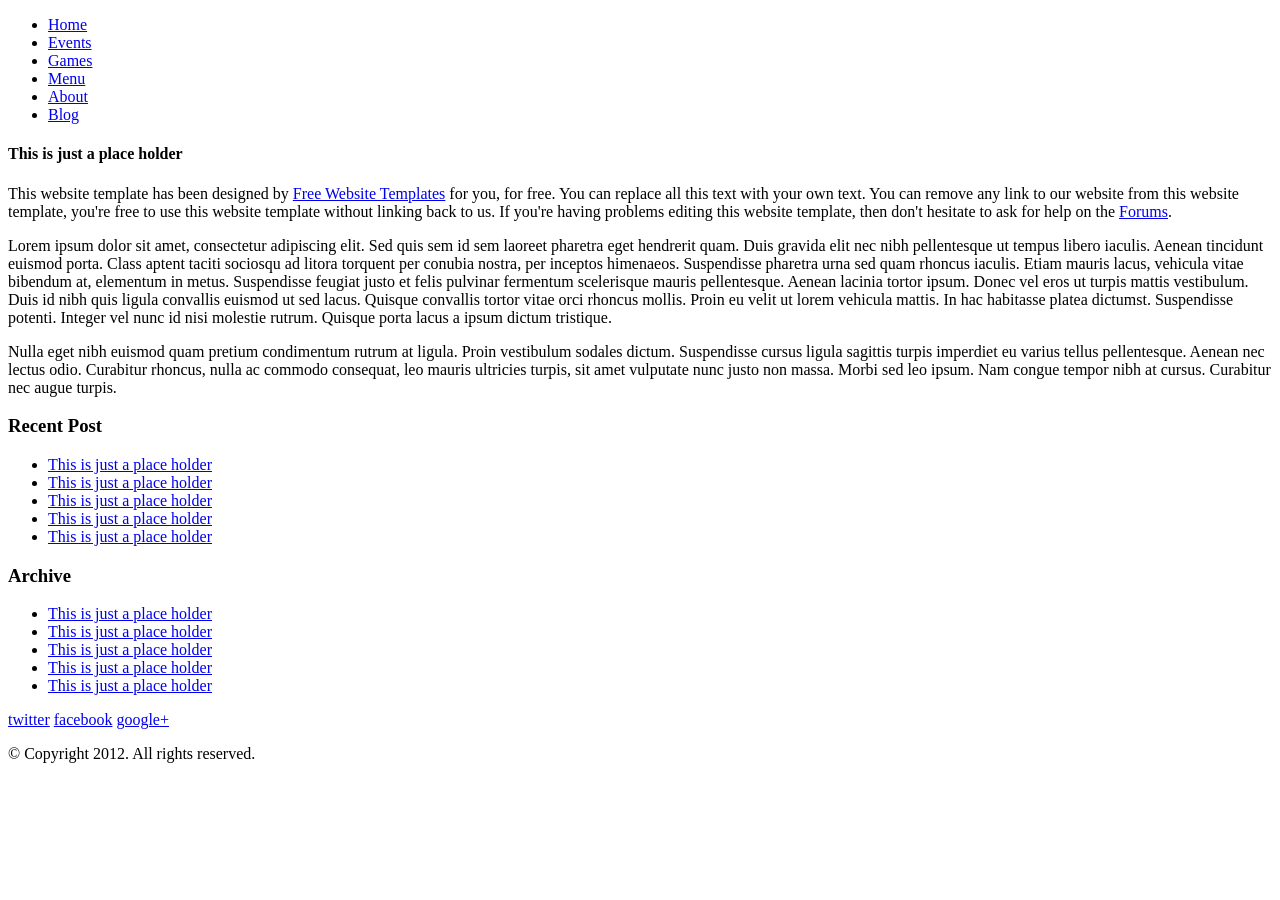
==== index.html @ 2c49bdb9 "branch stuff" ====
<!DOCTYPE html>
<!-- Website template by freewebsitetemplates.com -->
<html>
<head>
	<meta charset="UTF-8">
	<title>Blog - Bar Website Template</title>
	<link rel="stylesheet" href="css/style.css" type="text/css">
</head>
<body>
	<div class="header">
		<div>
			<ul>
				<li>
					<a href="index.html">Home</a>
				</li>
				<li>
					<a href="events.html">Events</a>
				</li>
				<li>
					<a href="games.html">Games</a>
				</li>
				<li>
					<a href="menu.html">Menu</a>
				</li>
				<li>
					<a href="about.html">About</a>
				</li>
				<li class="selected">
					<a href="blog.html">Blog</a>
				</li>
			</ul>
		</div>
	</div>
	<div class="body">
		<div>
			<div class="blog">
				<div>
					<h4>This is just a place holder</h4>
					<p>
						This website template has been designed by <a href="http://www.freewebsitetemplates.com/">Free Website Templates</a> for you, for free. You can replace all this text with your own text. You can remove any link to our website from this website template, you're free to use this website template without linking back to us. If you're having problems editing this website template, then don't hesitate to ask for help on the <a href="http://www.freewebsitetemplates.com/forums/">Forums</a>.
					</p>
					<p>
						Lorem ipsum dolor sit amet, consectetur adipiscing elit. Sed quis sem id sem laoreet pharetra eget hendrerit quam. Duis gravida elit nec nibh pellentesque ut tempus libero iaculis. Aenean tincidunt euismod porta. Class aptent taciti sociosqu ad litora torquent per conubia nostra, per inceptos himenaeos. Suspendisse pharetra urna sed quam rhoncus iaculis. Etiam mauris lacus, vehicula vitae bibendum at, elementum in metus. Suspendisse feugiat justo et felis pulvinar fermentum scelerisque mauris pellentesque. Aenean lacinia tortor ipsum. Donec vel eros ut turpis mattis vestibulum. Duis id nibh quis ligula convallis euismod ut sed lacus. Quisque convallis tortor vitae orci rhoncus mollis. Proin eu velit ut lorem vehicula mattis. In hac habitasse platea dictumst. Suspendisse potenti. Integer vel nunc id nisi molestie rutrum. Quisque porta lacus a ipsum dictum tristique.
					</p>
					<p>
						Nulla eget nibh euismod quam pretium condimentum rutrum at ligula. Proin vestibulum sodales dictum. Suspendisse cursus ligula sagittis turpis imperdiet eu varius tellus pellentesque. Aenean nec lectus odio. Curabitur rhoncus, nulla ac commodo consequat, leo mauris ultricies turpis, sit amet vulputate nunc justo non massa. Morbi sed leo ipsum. Nam congue tempor nibh at cursus. Curabitur nec augue turpis.
					</p>
				</div>
				<div>
					<div>
						<h3>Recent Post</h3>
						<ul>
							<li>
								<a href="#">This is just a place holder</a>
							</li>
							<li>
								<a href="#">This is just a place holder</a>
							</li>
							<li>
								<a href="#">This is just a place holder</a>
							</li>
							<li>
								<a href="#">This is just a place holder</a>
							</li>
							<li>
								<a href="#">This is just a place holder</a>
							</li>
						</ul>
					</div>
					<div>
						<h3>Archive</h3>
						<ul>
							<li>
								<a href="#">This is just a place holder</a>
							</li>
							<li>
								<a href="#">This is just a place holder</a>
							</li>
							<li>
								<a href="#">This is just a place holder</a>
							</li>
							<li>
								<a href="#">This is just a place holder</a>
							</li>
							<li>
								<a href="#">This is just a place holder</a>
							</li>
						</ul>
					</div>
				</div>
			</div>
		</div>
	</div>
	<div class="footer">
		<div class="connect">
			<a href="http://freewebsitetemplates.com/go/twitter/" id="twitter">twitter</a> <a href="http://freewebsitetemplates.com/go/facebook/" id="facebook">facebook</a> <a href="http://freewebsitetemplates.com/go/googleplus/" id="googleplus">google+</a>
		</div>
		<p>
			&#169; Copyright 2012. All rights reserved.
		</p>
	</div>
</body>
</html>
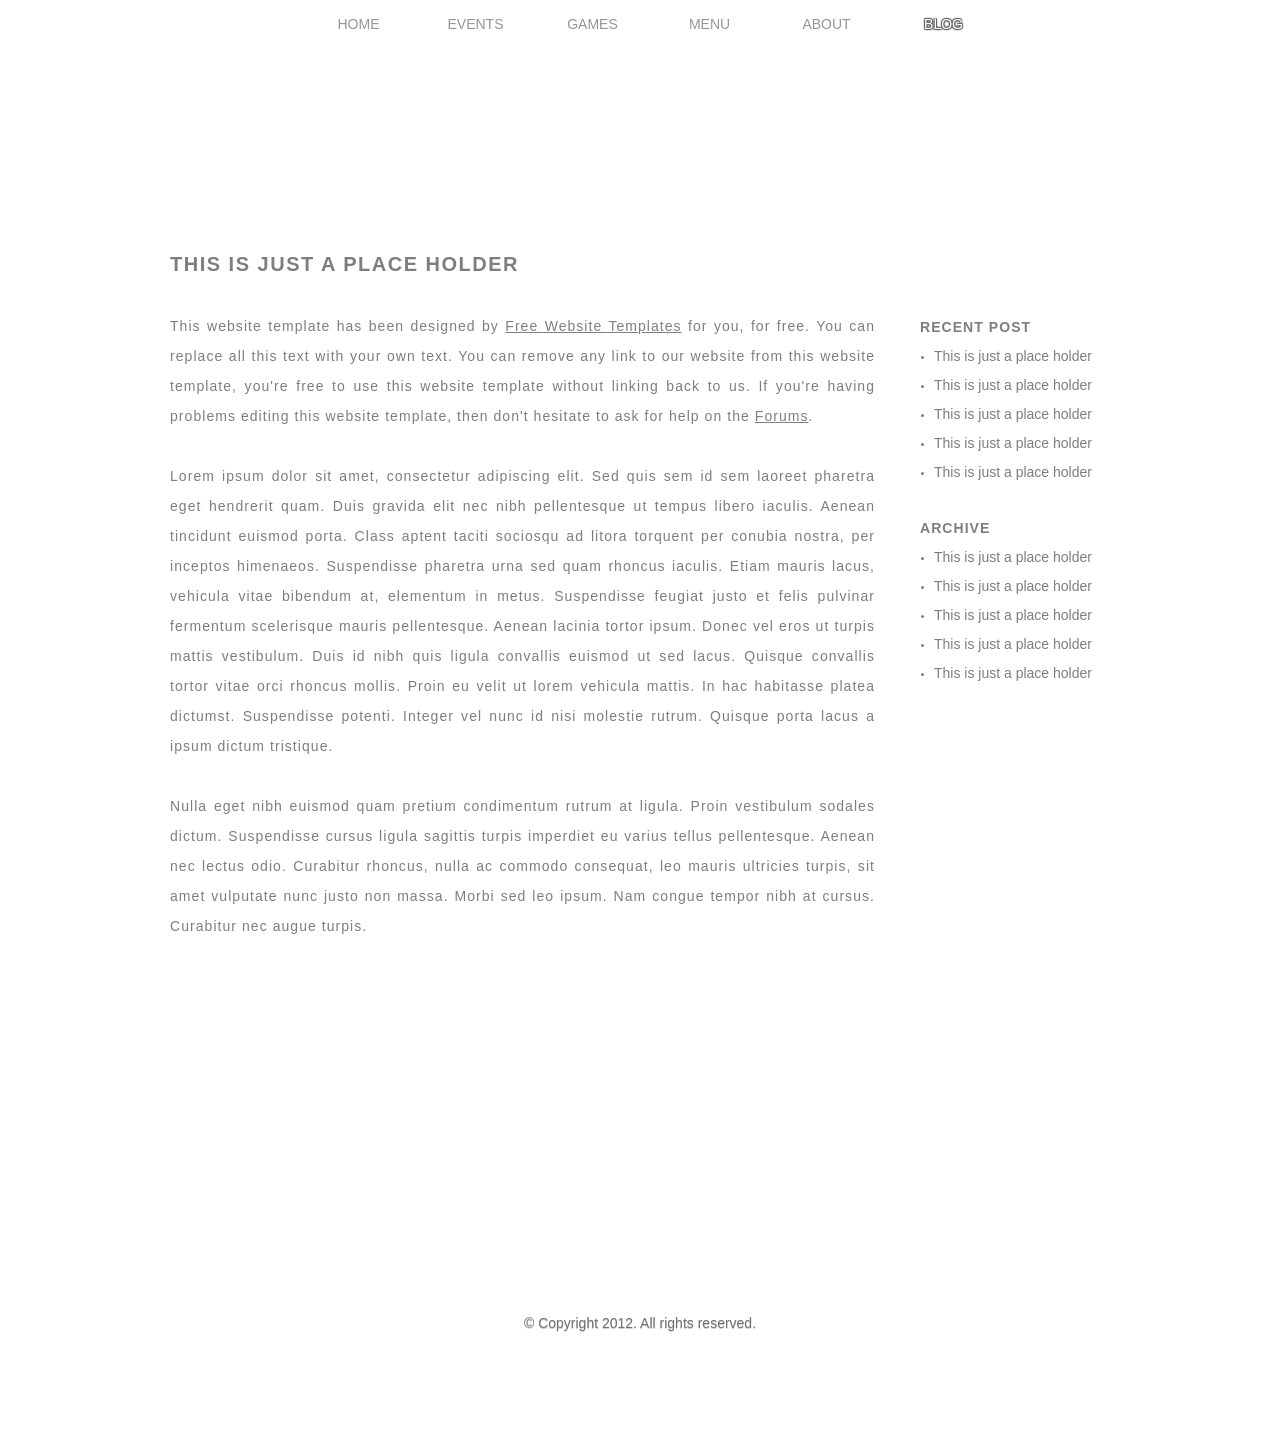
==== commit a7273a72: "Changes" ====
--- a/index.html
+++ b/index.html
@@ -4,7 +4,7 @@
 <head>
 	<meta charset="UTF-8">
 	<title>Blog - Bar Website Template</title>
-	<link rel="stylesheet" href="css/style.css" type="text/css">
+	<link rel="stylesheet" href="style.css" type="text/css">
 </head>
 <body>
 	<div class="header">
--- a/style.css
+++ b/style.css
@@ -0,0 +1,514 @@
+/* Website template by freewebsitetemplates.com */
+/*------------------------- Layout styles ------------------------*/
+body {
+	background:url(../images/bg-body.jpg);
+	margin:0;
+	font-family: "Helvetica Neue", Helvetica, Arial, sans-serif;
+}
+p a {
+	outline:none;
+}
+p a:hover {
+	color:#cecccc;
+}
+/*------------------------- Header ------------------------*/
+.header {
+	background:url(../images/bg-header1.png) repeat-x 0 0;
+	overflow:hidden;
+	min-height: 199px;
+}
+.header div {
+	background:url(../images/bg-header2.png) no-repeat center 0;
+	margin:0 auto;
+	width:960px;
+	min-height:199px;
+}
+.header div ul {
+	list-style:none;
+	margin:0 0 0 150px;
+	overflow:hidden;
+	padding:2px 0 0;
+	width:685px;
+}
+.header div ul li:first-child {
+	margin:0;
+}
+.header div ul li {
+	float:left;
+	height:59px;
+	margin:0 0 0 20px;
+	text-align:center;
+	width:97px;
+}
+.header div ul li.selected {
+	background:url(../images/bg-selected-menu.png) no-repeat;
+}
+.header div ul li.selected a, .header div ul li a:hover {
+	color:#fff;
+	text-shadow:-1px -1px 1px #5B5B5B, 1px 1px 1px #5B5B5B, 1px -1px 1px #5B5B5B, -1px 1px 1px #5B5B5B;
+}
+.header div ul li a {
+	color:#959595;
+	display:block;
+	font-size:14px;
+	line-height:45px;
+	outline:medium none;
+	text-decoration:none;
+	text-transform:uppercase;
+}
+.header div a#logo {
+	display:block;
+	margin:25px auto 0;
+	width:760px;
+}
+.header div a.logo {
+	display:block;
+	margin:	25px auto 46px;
+	width:760px;
+}
+.header div > img {
+	display:block;
+	height:565px;
+	position:absolute;
+	top:188px;
+}
+.header div a#logo img, .header div a.logo img {
+	border:0;
+	display:block;
+	height:auto;
+	position:static;
+}
+/*------------------------- Body ------------------------*/
+.body {
+	background:url(../images/bg-content.png);
+}
+.body.home {
+	margin:268px 0 0;
+}
+.body div {
+	background:url(../images/border-content.png) repeat-x 0 0;
+}
+.body div div {
+	background:none;
+	margin:0 auto;
+	width:960px;
+}
+.body div div.section {
+	background:none;
+	overflow:hidden;
+	padding:287px 0 138px;
+}
+.body div div.section div:first-child {
+	margin:0;
+	padding-left:10px;
+	text-align:center;
+	width:auto;
+}
+.body div div.section div:first-child h3 {
+	width:210px;
+}
+.body div div.section div:first-child ul {
+	list-style:none;
+	margin:0;
+	overflow:hidden;
+	padding:0;
+	width:210px;
+}
+.body div div.section div:first-child ul li {
+	background:url(../images/separator.png) repeat-x left top;
+	margin:0;
+	padding:12px 0 16px;
+	width:210px;
+}
+.body div div.section div:first-child ul li p {
+	color:#7e7e7e;
+	font-size:14px;
+	line-height:24px;
+	margin:0;
+	letter-spacing:0.05em;
+}
+.body div div.section div:first-child ul li span {
+	color:#7e7e7e;
+	display:block;
+	font-size:12px;
+	padding-top:5px;
+}
+.body div div.section div h3 {
+	font-size:30px;
+	font-weight:400;
+	margin:0 0 18px;
+	text-align:center;
+	text-transform:uppercase;
+}
+.body div div.section div {
+	float:left;
+	margin-left:30px;
+	width:490px;
+}
+.body div div.section div h3 a {
+	color:#fff;
+	text-decoration:none;
+	text-shadow:-2px -2px 2px #5B5B5B, 2px 2px 2px #5B5B5B, 2px -2px 2px #5B5B5B, -2px 2px 2px #5B5B5B;
+	letter-spacing:0.075em;
+}
+.body div div.section div ul {
+	list-style:none;
+	margin:0;
+	overflow:hidden;
+	padding:5px 0 0;
+}
+.body div div.section div ul li {
+	float:left;
+	margin-left:20px;
+	width:150px;
+}
+.body div div.section div ul li a img {
+	border:0;
+	display:block;
+}
+.body div div.section div ul li h4 {
+	font-weight:400;
+	line-height:24px;
+	margin:10px 0 0;
+	text-align:center;
+	text-transform:uppercase;
+}
+.body div div.section div ul li h4 span {
+	color:#7e7e7e;
+	text-decoration:none;
+	font-size:14px;
+}
+.body div div.section div.last {
+	margin-left:10px;
+	width:210px;
+}
+.body div div.section div.last h3 {
+	margin-left:30px;
+}
+.body div div.section div.last ul li {
+	background:url(../images/separator.png) repeat-x left top;
+	line-height:24px;
+	margin:0 0 0 20px;
+	padding:10px 0 13px;
+	text-align:center;
+	width:200px;
+}
+.body div div.section div.last ul li a {
+	color:#7e7e7e;
+	font-size:14px;
+	text-decoration:none;
+	text-transform:uppercase;
+	line-height:24px;
+	letter-spacing:0.075em;
+}
+.body div div.events {
+	min-height:1001px;
+}
+.body div div.events ul {
+	list-style:none outside none;
+	margin:0 0 36px;
+	overflow:hidden;
+	padding:52px 10px 0;
+	width:940px;
+}
+.body div div.events ul li {
+	float:left;
+	margin:0 0 0 35px;
+	width:290px;
+}
+.body div div.events ul li h3 {
+	text-align:center;
+	color:#7e7e7e;
+	font-size:20px;
+	text-transform:uppercase;
+	font-weight:normal;
+	font-size:20px;
+	line-height:30px;
+	margin:0 0 18px;
+	letter-spacing:0.05em;
+	font-family: Arial, "Helvetica Neue", Helvetica, sans-serif;
+}
+.body div div.events ul li p {
+	color:#7e7e7e;
+	font-size:14px;
+	line-height:24px;
+	margin:22px 0 0;
+	text-align:justify;
+	padding: 0;
+}
+.body div div.events p {
+	color:#7e7e7e;
+	font-size:14px;
+	line-height:24px;
+	margin:0;
+	padding: 0 10px;
+}
+.body div div.games {
+	min-height:1001px;
+	padding:0 10px;
+	width:940px;
+}
+.body div div.games p:first-child {
+	margin:0;
+	padding:49px 0 0;
+}
+.body div div.games h4 {
+	color:#7e7e7e;
+	font-size:20px;
+	margin:8px 0 0;
+	line-height:30px;
+	letter-spacing:0.05em;
+	text-transform:uppercase;
+}
+.body div div.games p {
+	color:#7e7e7e;
+	font-size:14px;
+	line-height:30px;
+	margin:2px 0 0;
+	text-align:justify;
+	letter-spacing:0.05em
+}
+.body div div.menu ul {
+	list-style:none;
+	margin:0 auto 24px;
+	overflow:hidden;
+	padding:0 35px;
+	width:890px;
+}
+.body div div.menu {
+	min-height:1001px;
+}
+.body div div.menu ul li {
+	float:left;
+	margin:0 0 0 70px;
+	text-align:center;
+	width:250px;
+}
+.body div div.menu ul li h3 {
+	color:#7e7e7e;
+	font-size:20px;
+	margin:51px 0 25px;
+	text-transform:uppercase;
+	line-height:30px;
+	letter-spacing:0.05em;
+}
+.body div div.menu ul ul {
+	padding:0;
+	width:250px;
+}
+.body div div.menu ul ul li:first-child {
+	background:none;
+	padding:0 0 14px;
+}
+.body div div.menu ul ul li {
+	background:url(../images/border.png) repeat-x left top;
+	margin:0;
+	padding:0 0 9px;
+	width:300px;
+}
+.body div div.menu ul ul li p {
+	color:#7E7E7E;
+	float:left;
+	font-size:14px;
+	line-height:24px;
+	margin:10px 0 0;
+	padding:0;
+	letter-spacing:0.05em;
+	width:auto;
+	float:left;
+}
+.body div div.menu ul ul li span {
+	color:#7e7e7e;
+	display:block;
+	font-size:14px;
+	line-height:24px;
+	margin:10px 0 0 30px;
+	float:left;
+}
+.body div div.menu ul ul li:first-child span {
+	margin:0 0 0 30px!important;
+}
+.body div div.menu p {
+	color:#7e7e7e;
+	font-size:14px;
+	line-height:24px;
+	margin:0;
+	padding:0 35px 138px;
+	width:890px;
+	letter-spacing:0.05em;
+}
+.body div div.about {
+	min-height:951px;
+	padding: 50px 10px 0;
+	width:940px;
+}
+.body div div.about h4 {
+	color:#7e7e7e;
+	font-size:20px;
+	margin:0;
+	line-height:30px;
+	letter-spacing:0.075em;
+	text-transform:uppercase;
+}
+.body div div.about h5 {
+	color:#7e7e7e;
+	font-size:14px;
+	line-height:30px;
+	letter-spacing:0.075em;
+	text-transform:uppercase;
+	margin:0;
+}
+.body div div.about p {
+	color:#7e7e7e;
+	font-size:14px;
+	line-height:30px;
+	margin:2px 0 58px;
+	letter-spacing:0.075em;
+	text-align: justify;
+}
+.body div div.blog {
+	overflow:hidden;
+	min-height:951px;
+	padding:50px 10px 0;
+	width:940px;
+}
+.body div div.blog div:first-child {
+	margin:0;
+	width:705px;
+	float:left;
+}
+.body div div.blog div:first-child h4 {
+	color:#7e7e7e;
+	font-size:20px;
+	margin:0 0 32px;
+	text-transform:uppercase;
+	line-height:30px;
+	letter-spacing:0.075em;
+	font-weight:bold;
+}
+.body div div.blog div:first-child p {
+	color:#7e7e7e;
+	font-size:14px;
+	line-height:30px;
+	margin:0 0 30px;
+	padding:0;
+	letter-spacing:0.075em;
+	text-align:justify;
+}
+.body div div.blog div {
+	float:right;
+	width:190px;
+}
+.body div div.blog div div:first-child {
+	margin:63px 0 33px;
+	width:230px;
+}
+.body div div.blog div div {
+	float:none;
+	margin:0;
+	width:230px;
+}
+.body div div.blog div div h3 {
+	color:#7e7e7e;
+	font-size:14px;
+	margin:0;
+	line-height:30px;
+	letter-spacing:0.075em;
+	text-transform:uppercase;
+}
+.body div div.blog div div ul {
+	color:#7e7e7e;
+	list-style:disc;
+	margin:0;
+	padding:6px 0 0;
+}
+.body div div.blog div div ul li:first-child {
+	margin-top:0;
+}
+.body div div.blog div div ul li {
+	margin:13px 0 0 14px;
+	font-size:10px;
+}
+.body div div.blog div div ul li a {
+	color:#7e7e7e;
+	font-size:14px;
+	text-decoration:none;
+}
+.body div div.blog div div ul li a:hover {
+	text-decoration:underline;
+}
+.body div div.section div:first-child ul li:first-child {
+	background:none;
+	padding-top:0;
+}
+.body div div.section div.last ul li:first-child {
+	margin:0 0 0 20px;
+	background:none;
+	padding-top:0;
+}
+.body div div.section div:first-child ul li p a, .body div div.events ul li p a, .body div div.events p a, .body div div.games p a, .body div div.menu p a, .body div div.about p a, .body div div.blog div:first-child p a {
+	color:#7e7e7e;
+}
+.body div div.section div ul li:first-child, .body div div.events ul li:first-child, .body div div.menu ul li:first-child, .body div div.menu ul ul li:first-child p, .body div div.menu ul ul li:first-child span {
+	margin:0;
+}
+.body div div.section div ul li a img:hover, .body div div.events ul li a img:hover {
+	filter:alpha(opacity=80);/* Needed for IE7 */
+	opacity:0.8;
+}
+.body div div.section div ul li h4 a:hover, .body div div.section div.last ul li a:hover, .body div div.events ul li h3 a:hover {
+	color:#fff;
+	text-shadow:-1px -1px 1px #5B5B5B, 1px 1px 1px #5B5B5B, 1px -1px 1px #5B5B5B, -1px 1px 1px #5B5B5B;
+}
+.body div div.events ul li a img, .body div div.menu ul ul li:first-child {
+	border:0;
+}
+.body div div.events ul li p a:hover, .body div div.events p a:hover, .body div div.games p a:hover, .body div div.menu p a:hover, .body div div.about p a:hover, .body div div.blog div:first-child p a:hover, .body div div.blog div div ul li a:hover {
+	color:#cecccc;
+}
+/*------------------------- Footer ------------------------*/
+.footer {
+	background:url(../images/bg-footer.png) repeat-x left top;
+	padding:38px 0 0;
+}
+.footer div.connect {
+	margin:0 auto 29px;
+	overflow:hidden;
+	width:167px;
+}
+.footer div.connect a {
+	display:block;
+	float:left;
+	height:48px;
+	text-indent:-99999px;
+	width:47px;
+}
+.footer div.connect a#twitter {
+	background:url(../images/icons.png) no-repeat 0 -200px;
+}
+.footer div.connect a#twitter:hover {
+	background:url(../images/icons.png) no-repeat 0 -250px;
+}
+.footer div.connect a#facebook {
+	background:url(../images/icons.png) no-repeat 0 0;
+	margin:0 0 0 13px;
+}
+.footer div.connect a#facebook:hover {
+	background:url(../images/icons.png) no-repeat 0 -50px;
+}
+.footer div.connect a#googleplus {
+	background:url(../images/icons.png) no-repeat 0 -100px;
+	margin:0 0 0 13px;
+}
+.footer div.connect a#googleplus:hover {
+	background:url(../images/icons.png) no-repeat 0 -150px;
+}
+.footer p {
+	clear:both;
+	color:#717171;
+	font-size:14px;
+	margin:0;
+	padding:0 0 110px;
+	text-align:center;
+	text-shadow:0 1px 0 #cfcfcf;
+}
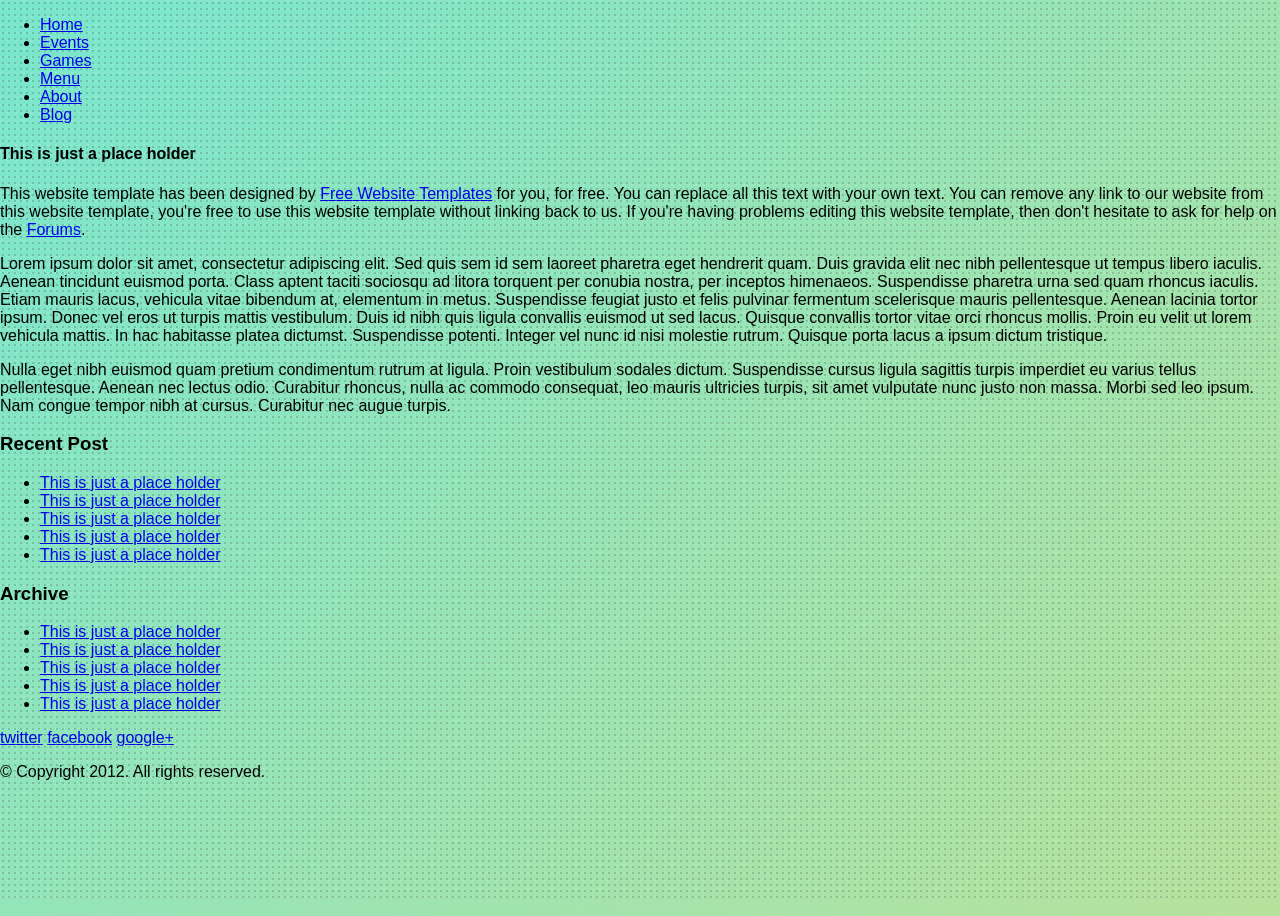
==== commit 71a14ad7: "index" ====
--- a/index.html
+++ b/index.html
@@ -4,29 +4,29 @@
 <head>
 	<meta charset="UTF-8">
 	<title>Blog - Bar Website Template</title>
-	<link rel="stylesheet" href="style.css" type="text/css">
+	<link rel="stylesheet" href="../style.css" type="text/css">
 </head>
 <body>
 	<div class="header">
 		<div>
 			<ul>
 				<li>
-					<a href="index.html">Home</a>
+					<a href="./">Home</a>
 				</li>
 				<li>
-					<a href="events.html">Events</a>
+					<a href="../events.html">Events</a>
 				</li>
 				<li>
-					<a href="games.html">Games</a>
+					<a href="../games.html">Games</a>
 				</li>
 				<li>
-					<a href="menu.html">Menu</a>
+					<a href="../menu.html">Menu</a>
 				</li>
 				<li>
-					<a href="about.html">About</a>
+					<a href="../about.html">About</a>
 				</li>
 				<li class="selected">
-					<a href="blog.html">Blog</a>
+					<a href="../blog.html">Blog</a>
 				</li>
 			</ul>
 		</div>
--- a/style.css
+++ b/style.css
@@ -1,514 +1,63 @@
-/* Website template by freewebsitetemplates.com */
-/*------------------------- Layout styles ------------------------*/
+
 body {
-	background:url(../images/bg-body.jpg);
-	margin:0;
-	font-family: "Helvetica Neue", Helvetica, Arial, sans-serif;
+  margin: 0;
+  min-height: 100vh;
+  position: relative;
+  font-family: "Helvetica Neue", Helvetica, Arial, sans-serif;
+  /* 1. Vibrant, risograph-style ink colors */
+  background: linear-gradient(-45deg, #D5E094, #c4518a, #88C3E7, #B7E29C, #79e6ce);
+  background-size: 400% 400%;
+  animation: gradientShift 15s ease infinite;
 }
+
+/* 2. Grainy texture overlay */
+body::before {
+  content: "";
+  display: block;
+  position: fixed;
+  inset: 0;
+  pointer-events: none;
+  z-index: 9999;
+
+  background-image:
+    radial-gradient(circle, rgba(0, 0, 0, 0.45) 1px, transparent 1.4px),
+    radial-gradient(circle, rgba(255, 255, 255, 0.45) 1px, transparent 1.4px);
+  background-position: 0 0, 4px 5px;
+  background-size: 6px 6px, 8px 8px;
+  animation: grainDrift 3s ease-in-out infinite;
+  opacity: 0.35;
+}
+
+@keyframes grainDrift {
+  50% {
+    background-position: 3px 3px, 1px 2px;
+  }
+}
+
+@keyframes gradientShift {
+  0% {
+    background-position: 0% 50%;
+  }
+  50% {
+    background-position: 100% 50%;
+  }
+  100% {
+    background-position: 0% 50%;
+  }
+}
+
+@media (prefers-reduced-motion: reduce) {
+  body {
+    animation: none;
+  }
+
+  body::before {
+    animation: none;
+  }
+}
+
 p a {
 	outline:none;
 }
 p a:hover {
 	color:#cecccc;
-}
-/*------------------------- Header ------------------------*/
-.header {
-	background:url(../images/bg-header1.png) repeat-x 0 0;
-	overflow:hidden;
-	min-height: 199px;
-}
-.header div {
-	background:url(../images/bg-header2.png) no-repeat center 0;
-	margin:0 auto;
-	width:960px;
-	min-height:199px;
-}
-.header div ul {
-	list-style:none;
-	margin:0 0 0 150px;
-	overflow:hidden;
-	padding:2px 0 0;
-	width:685px;
-}
-.header div ul li:first-child {
-	margin:0;
-}
-.header div ul li {
-	float:left;
-	height:59px;
-	margin:0 0 0 20px;
-	text-align:center;
-	width:97px;
-}
-.header div ul li.selected {
-	background:url(../images/bg-selected-menu.png) no-repeat;
-}
-.header div ul li.selected a, .header div ul li a:hover {
-	color:#fff;
-	text-shadow:-1px -1px 1px #5B5B5B, 1px 1px 1px #5B5B5B, 1px -1px 1px #5B5B5B, -1px 1px 1px #5B5B5B;
-}
-.header div ul li a {
-	color:#959595;
-	display:block;
-	font-size:14px;
-	line-height:45px;
-	outline:medium none;
-	text-decoration:none;
-	text-transform:uppercase;
-}
-.header div a#logo {
-	display:block;
-	margin:25px auto 0;
-	width:760px;
-}
-.header div a.logo {
-	display:block;
-	margin:	25px auto 46px;
-	width:760px;
-}
-.header div > img {
-	display:block;
-	height:565px;
-	position:absolute;
-	top:188px;
-}
-.header div a#logo img, .header div a.logo img {
-	border:0;
-	display:block;
-	height:auto;
-	position:static;
-}
-/*------------------------- Body ------------------------*/
-.body {
-	background:url(../images/bg-content.png);
-}
-.body.home {
-	margin:268px 0 0;
-}
-.body div {
-	background:url(../images/border-content.png) repeat-x 0 0;
-}
-.body div div {
-	background:none;
-	margin:0 auto;
-	width:960px;
-}
-.body div div.section {
-	background:none;
-	overflow:hidden;
-	padding:287px 0 138px;
-}
-.body div div.section div:first-child {
-	margin:0;
-	padding-left:10px;
-	text-align:center;
-	width:auto;
-}
-.body div div.section div:first-child h3 {
-	width:210px;
-}
-.body div div.section div:first-child ul {
-	list-style:none;
-	margin:0;
-	overflow:hidden;
-	padding:0;
-	width:210px;
-}
-.body div div.section div:first-child ul li {
-	background:url(../images/separator.png) repeat-x left top;
-	margin:0;
-	padding:12px 0 16px;
-	width:210px;
-}
-.body div div.section div:first-child ul li p {
-	color:#7e7e7e;
-	font-size:14px;
-	line-height:24px;
-	margin:0;
-	letter-spacing:0.05em;
-}
-.body div div.section div:first-child ul li span {
-	color:#7e7e7e;
-	display:block;
-	font-size:12px;
-	padding-top:5px;
-}
-.body div div.section div h3 {
-	font-size:30px;
-	font-weight:400;
-	margin:0 0 18px;
-	text-align:center;
-	text-transform:uppercase;
-}
-.body div div.section div {
-	float:left;
-	margin-left:30px;
-	width:490px;
-}
-.body div div.section div h3 a {
-	color:#fff;
-	text-decoration:none;
-	text-shadow:-2px -2px 2px #5B5B5B, 2px 2px 2px #5B5B5B, 2px -2px 2px #5B5B5B, -2px 2px 2px #5B5B5B;
-	letter-spacing:0.075em;
-}
-.body div div.section div ul {
-	list-style:none;
-	margin:0;
-	overflow:hidden;
-	padding:5px 0 0;
-}
-.body div div.section div ul li {
-	float:left;
-	margin-left:20px;
-	width:150px;
-}
-.body div div.section div ul li a img {
-	border:0;
-	display:block;
-}
-.body div div.section div ul li h4 {
-	font-weight:400;
-	line-height:24px;
-	margin:10px 0 0;
-	text-align:center;
-	text-transform:uppercase;
-}
-.body div div.section div ul li h4 span {
-	color:#7e7e7e;
-	text-decoration:none;
-	font-size:14px;
-}
-.body div div.section div.last {
-	margin-left:10px;
-	width:210px;
-}
-.body div div.section div.last h3 {
-	margin-left:30px;
-}
-.body div div.section div.last ul li {
-	background:url(../images/separator.png) repeat-x left top;
-	line-height:24px;
-	margin:0 0 0 20px;
-	padding:10px 0 13px;
-	text-align:center;
-	width:200px;
-}
-.body div div.section div.last ul li a {
-	color:#7e7e7e;
-	font-size:14px;
-	text-decoration:none;
-	text-transform:uppercase;
-	line-height:24px;
-	letter-spacing:0.075em;
-}
-.body div div.events {
-	min-height:1001px;
-}
-.body div div.events ul {
-	list-style:none outside none;
-	margin:0 0 36px;
-	overflow:hidden;
-	padding:52px 10px 0;
-	width:940px;
-}
-.body div div.events ul li {
-	float:left;
-	margin:0 0 0 35px;
-	width:290px;
-}
-.body div div.events ul li h3 {
-	text-align:center;
-	color:#7e7e7e;
-	font-size:20px;
-	text-transform:uppercase;
-	font-weight:normal;
-	font-size:20px;
-	line-height:30px;
-	margin:0 0 18px;
-	letter-spacing:0.05em;
-	font-family: Arial, "Helvetica Neue", Helvetica, sans-serif;
-}
-.body div div.events ul li p {
-	color:#7e7e7e;
-	font-size:14px;
-	line-height:24px;
-	margin:22px 0 0;
-	text-align:justify;
-	padding: 0;
-}
-.body div div.events p {
-	color:#7e7e7e;
-	font-size:14px;
-	line-height:24px;
-	margin:0;
-	padding: 0 10px;
-}
-.body div div.games {
-	min-height:1001px;
-	padding:0 10px;
-	width:940px;
-}
-.body div div.games p:first-child {
-	margin:0;
-	padding:49px 0 0;
-}
-.body div div.games h4 {
-	color:#7e7e7e;
-	font-size:20px;
-	margin:8px 0 0;
-	line-height:30px;
-	letter-spacing:0.05em;
-	text-transform:uppercase;
-}
-.body div div.games p {
-	color:#7e7e7e;
-	font-size:14px;
-	line-height:30px;
-	margin:2px 0 0;
-	text-align:justify;
-	letter-spacing:0.05em
-}
-.body div div.menu ul {
-	list-style:none;
-	margin:0 auto 24px;
-	overflow:hidden;
-	padding:0 35px;
-	width:890px;
-}
-.body div div.menu {
-	min-height:1001px;
-}
-.body div div.menu ul li {
-	float:left;
-	margin:0 0 0 70px;
-	text-align:center;
-	width:250px;
-}
-.body div div.menu ul li h3 {
-	color:#7e7e7e;
-	font-size:20px;
-	margin:51px 0 25px;
-	text-transform:uppercase;
-	line-height:30px;
-	letter-spacing:0.05em;
-}
-.body div div.menu ul ul {
-	padding:0;
-	width:250px;
-}
-.body div div.menu ul ul li:first-child {
-	background:none;
-	padding:0 0 14px;
-}
-.body div div.menu ul ul li {
-	background:url(../images/border.png) repeat-x left top;
-	margin:0;
-	padding:0 0 9px;
-	width:300px;
-}
-.body div div.menu ul ul li p {
-	color:#7E7E7E;
-	float:left;
-	font-size:14px;
-	line-height:24px;
-	margin:10px 0 0;
-	padding:0;
-	letter-spacing:0.05em;
-	width:auto;
-	float:left;
-}
-.body div div.menu ul ul li span {
-	color:#7e7e7e;
-	display:block;
-	font-size:14px;
-	line-height:24px;
-	margin:10px 0 0 30px;
-	float:left;
-}
-.body div div.menu ul ul li:first-child span {
-	margin:0 0 0 30px!important;
-}
-.body div div.menu p {
-	color:#7e7e7e;
-	font-size:14px;
-	line-height:24px;
-	margin:0;
-	padding:0 35px 138px;
-	width:890px;
-	letter-spacing:0.05em;
-}
-.body div div.about {
-	min-height:951px;
-	padding: 50px 10px 0;
-	width:940px;
-}
-.body div div.about h4 {
-	color:#7e7e7e;
-	font-size:20px;
-	margin:0;
-	line-height:30px;
-	letter-spacing:0.075em;
-	text-transform:uppercase;
-}
-.body div div.about h5 {
-	color:#7e7e7e;
-	font-size:14px;
-	line-height:30px;
-	letter-spacing:0.075em;
-	text-transform:uppercase;
-	margin:0;
-}
-.body div div.about p {
-	color:#7e7e7e;
-	font-size:14px;
-	line-height:30px;
-	margin:2px 0 58px;
-	letter-spacing:0.075em;
-	text-align: justify;
-}
-.body div div.blog {
-	overflow:hidden;
-	min-height:951px;
-	padding:50px 10px 0;
-	width:940px;
-}
-.body div div.blog div:first-child {
-	margin:0;
-	width:705px;
-	float:left;
-}
-.body div div.blog div:first-child h4 {
-	color:#7e7e7e;
-	font-size:20px;
-	margin:0 0 32px;
-	text-transform:uppercase;
-	line-height:30px;
-	letter-spacing:0.075em;
-	font-weight:bold;
-}
-.body div div.blog div:first-child p {
-	color:#7e7e7e;
-	font-size:14px;
-	line-height:30px;
-	margin:0 0 30px;
-	padding:0;
-	letter-spacing:0.075em;
-	text-align:justify;
-}
-.body div div.blog div {
-	float:right;
-	width:190px;
-}
-.body div div.blog div div:first-child {
-	margin:63px 0 33px;
-	width:230px;
-}
-.body div div.blog div div {
-	float:none;
-	margin:0;
-	width:230px;
-}
-.body div div.blog div div h3 {
-	color:#7e7e7e;
-	font-size:14px;
-	margin:0;
-	line-height:30px;
-	letter-spacing:0.075em;
-	text-transform:uppercase;
-}
-.body div div.blog div div ul {
-	color:#7e7e7e;
-	list-style:disc;
-	margin:0;
-	padding:6px 0 0;
-}
-.body div div.blog div div ul li:first-child {
-	margin-top:0;
-}
-.body div div.blog div div ul li {
-	margin:13px 0 0 14px;
-	font-size:10px;
-}
-.body div div.blog div div ul li a {
-	color:#7e7e7e;
-	font-size:14px;
-	text-decoration:none;
-}
-.body div div.blog div div ul li a:hover {
-	text-decoration:underline;
-}
-.body div div.section div:first-child ul li:first-child {
-	background:none;
-	padding-top:0;
-}
-.body div div.section div.last ul li:first-child {
-	margin:0 0 0 20px;
-	background:none;
-	padding-top:0;
-}
-.body div div.section div:first-child ul li p a, .body div div.events ul li p a, .body div div.events p a, .body div div.games p a, .body div div.menu p a, .body div div.about p a, .body div div.blog div:first-child p a {
-	color:#7e7e7e;
-}
-.body div div.section div ul li:first-child, .body div div.events ul li:first-child, .body div div.menu ul li:first-child, .body div div.menu ul ul li:first-child p, .body div div.menu ul ul li:first-child span {
-	margin:0;
-}
-.body div div.section div ul li a img:hover, .body div div.events ul li a img:hover {
-	filter:alpha(opacity=80);/* Needed for IE7 */
-	opacity:0.8;
-}
-.body div div.section div ul li h4 a:hover, .body div div.section div.last ul li a:hover, .body div div.events ul li h3 a:hover {
-	color:#fff;
-	text-shadow:-1px -1px 1px #5B5B5B, 1px 1px 1px #5B5B5B, 1px -1px 1px #5B5B5B, -1px 1px 1px #5B5B5B;
-}
-.body div div.events ul li a img, .body div div.menu ul ul li:first-child {
-	border:0;
-}
-.body div div.events ul li p a:hover, .body div div.events p a:hover, .body div div.games p a:hover, .body div div.menu p a:hover, .body div div.about p a:hover, .body div div.blog div:first-child p a:hover, .body div div.blog div div ul li a:hover {
-	color:#cecccc;
-}
-/*------------------------- Footer ------------------------*/
-.footer {
-	background:url(../images/bg-footer.png) repeat-x left top;
-	padding:38px 0 0;
-}
-.footer div.connect {
-	margin:0 auto 29px;
-	overflow:hidden;
-	width:167px;
-}
-.footer div.connect a {
-	display:block;
-	float:left;
-	height:48px;
-	text-indent:-99999px;
-	width:47px;
-}
-.footer div.connect a#twitter {
-	background:url(../images/icons.png) no-repeat 0 -200px;
-}
-.footer div.connect a#twitter:hover {
-	background:url(../images/icons.png) no-repeat 0 -250px;
-}
-.footer div.connect a#facebook {
-	background:url(../images/icons.png) no-repeat 0 0;
-	margin:0 0 0 13px;
-}
-.footer div.connect a#facebook:hover {
-	background:url(../images/icons.png) no-repeat 0 -50px;
-}
-.footer div.connect a#googleplus {
-	background:url(../images/icons.png) no-repeat 0 -100px;
-	margin:0 0 0 13px;
-}
-.footer div.connect a#googleplus:hover {
-	background:url(../images/icons.png) no-repeat 0 -150px;
-}
-.footer p {
-	clear:both;
-	color:#717171;
-	font-size:14px;
-	margin:0;
-	padding:0 0 110px;
-	text-align:center;
-	text-shadow:0 1px 0 #cfcfcf;
-}
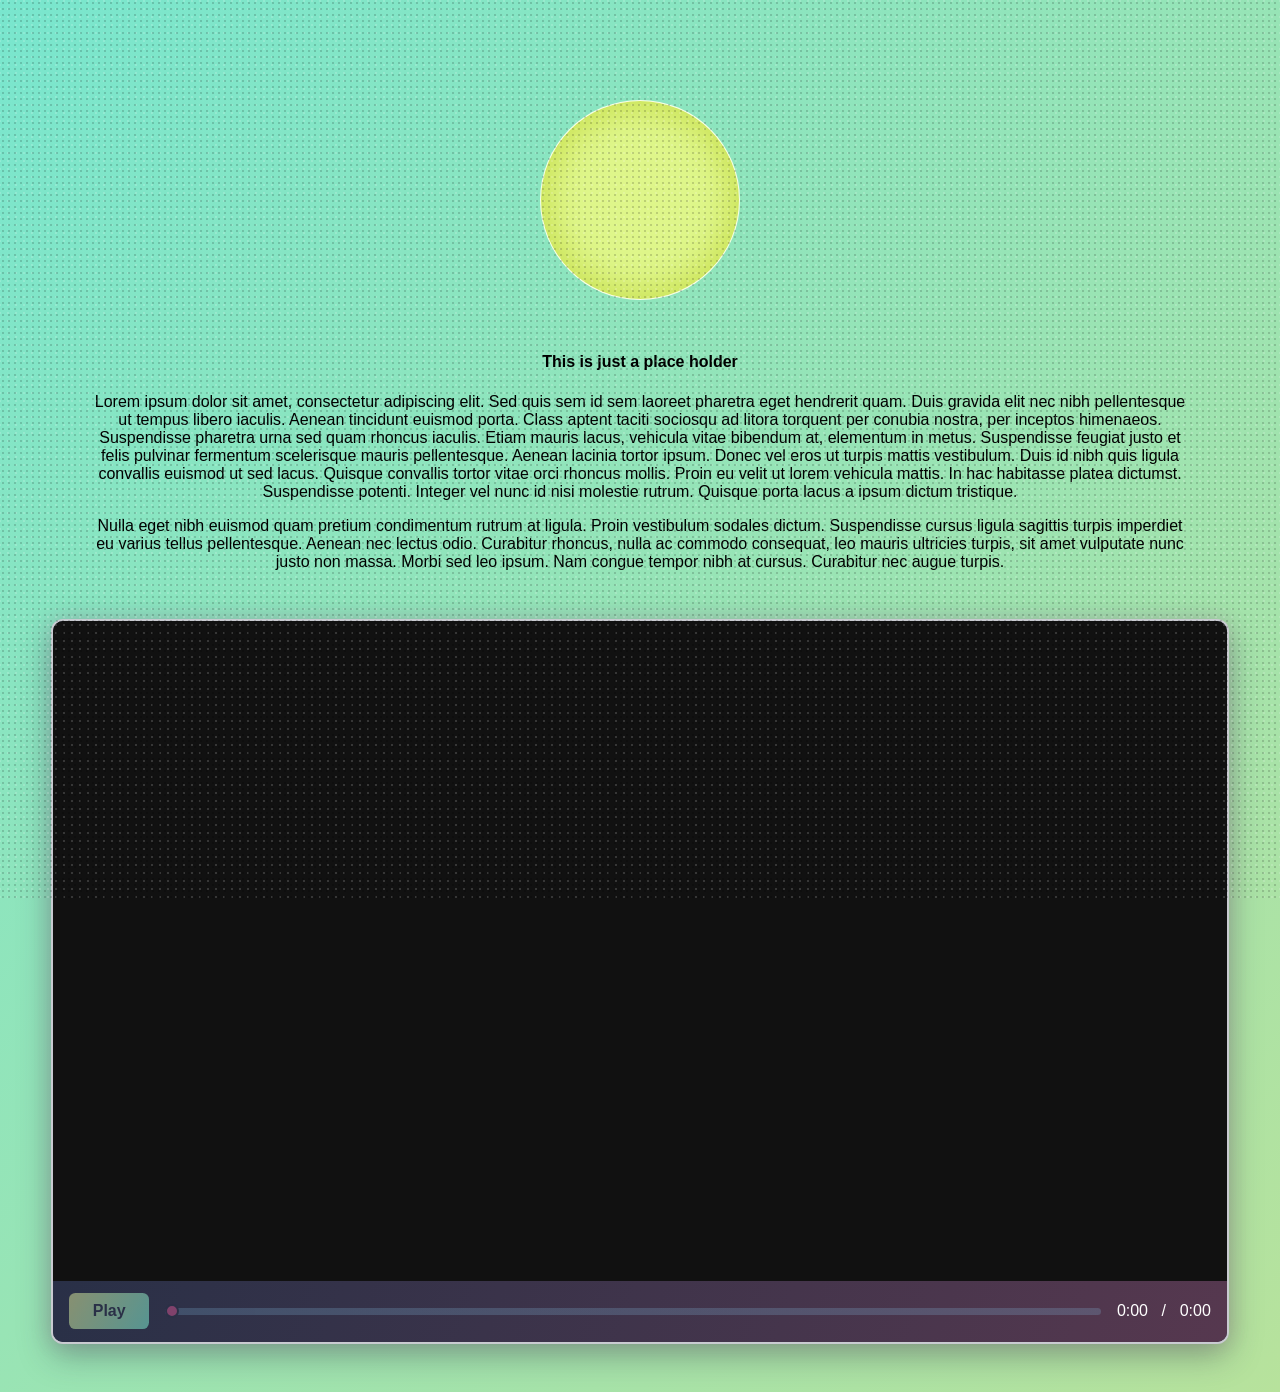
==== commit 76adcf80: "additional revisions" ====
--- a/index.html
+++ b/index.html
@@ -3,101 +3,57 @@
 <html>
 <head>
 	<meta charset="UTF-8">
-	<title>Blog - Bar Website Template</title>
-	<link rel="stylesheet" href="../style.css" type="text/css">
+	<title>Home - Bar Website Template</title>
+	<link rel="stylesheet" href="style.css" type="text/css">
+	<script src="video-controls.js" defer></script>
 </head>
 <body>
-	<div class="header">
-		<div>
-			<ul>
-				<li>
-					<a href="./">Home</a>
-				</li>
-				<li>
-					<a href="../events.html">Events</a>
-				</li>
-				<li>
-					<a href="../games.html">Games</a>
-				</li>
-				<li>
-					<a href="../menu.html">Menu</a>
-				</li>
-				<li>
-					<a href="../about.html">About</a>
-				</li>
-				<li class="selected">
-					<a href="../blog.html">Blog</a>
-				</li>
-			</ul>
-		</div>
-	</div>
+<div class="cat">
+  <div class="cat-main">
+      <div class="info"></div>
+      <a href="#" class="portfolio-link"><div class="petal portfolio"></div></a>
+      <a href="#" class="contact-link"><div class="petal contact"></div></a>
+      <a href="#" class="socialmedia-link"><div class="petal socialmedia"></div></a>
+      <a href="#" class="inspiration-link"><div class="petal inspiration"></div></a>
+      <a href="#" class="mystery-link"><div class="petal mystery"></div></a>
+  </div>
+
+</div>
+
+
 	<div class="body">
 		<div>
-			<div class="blog">
+	
 				<div>
-					<h4>This is just a place holder</h4>
-					<p>
-						This website template has been designed by <a href="http://www.freewebsitetemplates.com/">Free Website Templates</a> for you, for free. You can replace all this text with your own text. You can remove any link to our website from this website template, you're free to use this website template without linking back to us. If you're having problems editing this website template, then don't hesitate to ask for help on the <a href="http://www.freewebsitetemplates.com/forums/">Forums</a>.
-					</p>
-					<p>
+					<h4 class="centerdis">This is just a place holder</h4>
+					<p class="centerdis" >
 						Lorem ipsum dolor sit amet, consectetur adipiscing elit. Sed quis sem id sem laoreet pharetra eget hendrerit quam. Duis gravida elit nec nibh pellentesque ut tempus libero iaculis. Aenean tincidunt euismod porta. Class aptent taciti sociosqu ad litora torquent per conubia nostra, per inceptos himenaeos. Suspendisse pharetra urna sed quam rhoncus iaculis. Etiam mauris lacus, vehicula vitae bibendum at, elementum in metus. Suspendisse feugiat justo et felis pulvinar fermentum scelerisque mauris pellentesque. Aenean lacinia tortor ipsum. Donec vel eros ut turpis mattis vestibulum. Duis id nibh quis ligula convallis euismod ut sed lacus. Quisque convallis tortor vitae orci rhoncus mollis. Proin eu velit ut lorem vehicula mattis. In hac habitasse platea dictumst. Suspendisse potenti. Integer vel nunc id nisi molestie rutrum. Quisque porta lacus a ipsum dictum tristique.
 					</p>
-					<p>
+					<p class="centerdis">
 						Nulla eget nibh euismod quam pretium condimentum rutrum at ligula. Proin vestibulum sodales dictum. Suspendisse cursus ligula sagittis turpis imperdiet eu varius tellus pellentesque. Aenean nec lectus odio. Curabitur rhoncus, nulla ac commodo consequat, leo mauris ultricies turpis, sit amet vulputate nunc justo non massa. Morbi sed leo ipsum. Nam congue tempor nibh at cursus. Curabitur nec augue turpis.
 					</p>
 				</div>
 				<div>
-					<div>
-						<h3>Recent Post</h3>
-						<ul>
-							<li>
-								<a href="#">This is just a place holder</a>
-							</li>
-							<li>
-								<a href="#">This is just a place holder</a>
-							</li>
-							<li>
-								<a href="#">This is just a place holder</a>
-							</li>
-							<li>
-								<a href="#">This is just a place holder</a>
-							</li>
-							<li>
-								<a href="#">This is just a place holder</a>
-							</li>
-						</ul>
-					</div>
-					<div>
-						<h3>Archive</h3>
-						<ul>
-							<li>
-								<a href="#">This is just a place holder</a>
-							</li>
-							<li>
-								<a href="#">This is just a place holder</a>
-							</li>
-							<li>
-								<a href="#">This is just a place holder</a>
-							</li>
-							<li>
-								<a href="#">This is just a place holder</a>
-							</li>
-							<li>
-								<a href="#">This is just a place holder</a>
-							</li>
-						</ul>
-					</div>
 				</div>
-			</div>
 		</div>
 	</div>
-	<div class="footer">
-		<div class="connect">
-			<a href="http://freewebsitetemplates.com/go/twitter/" id="twitter">twitter</a> <a href="http://freewebsitetemplates.com/go/facebook/" id="facebook">facebook</a> <a href="http://freewebsitetemplates.com/go/googleplus/" id="googleplus">google+</a>
+	<section class="video-section" aria-labelledby="video-heading">
+		
+		<div class="video-player" data-video-player>
+			<video class="video-player__media" playsinline preload="metadata" aria-label="Featured video">
+				<source src="video.mp4" type="video/mp4">
+				
+			</video>
+			<div class="video-controls" role="group" aria-label="Video controls">
+				<button class="video-play-button" type="button" aria-label="Play video" disabled>Play</button>
+				<label class="visually-hidden" for="video-seek">Seek through video</label>
+				<input class="video-seek" id="video-seek" type="range" min="0" max="0" step="0.1" value="0" aria-valuetext="0:00 of 0:00" disabled>
+				<time class="video-current-time">0:00</time>
+				<span aria-hidden="true">/</span>
+				<time class="video-duration">0:00</time>
+			</div>
+			<p class="video-status" role="status" aria-live="polite"></p>
 		</div>
-		<p>
-			&#169; Copyright 2012. All rights reserved.
-		</p>
-	</div>
+	</section>
 </body>
 </html>
--- a/style.css
+++ b/style.css
@@ -50,10 +50,6 @@
   body {
     animation: none;
   }
-
-  body::before {
-    animation: none;
-  }
 }
 
 p a {
@@ -61,3 +57,328 @@
 }
 p a:hover {
 	color:#cecccc;
+}
+a {
+  color: #fff;
+  display: block;
+}
+
+.header {
+  background: rgba(25, 30, 45, 0.82);
+}
+
+.header > div {
+  max-width: 1100px;
+  margin: 0 auto;
+  padding: 1rem 1.5rem;
+  display: flex;
+  align-items: center;
+  justify-content: space-between;
+  gap: 1rem;
+}
+
+.header ul {
+  display: flex;
+  flex-wrap: wrap;
+  gap: 0.5rem;
+  list-style: none;
+  margin: 0;
+  padding: 0;
+}
+
+.header a {
+  color: #fff;
+  text-decoration: none;
+  padding: 0.65rem 0.9rem;
+  border-radius: 999px;
+}
+
+.header li.selected a,
+.header li a:hover {
+  background: rgba(255, 255, 255, 0.2);
+}
+
+.header .logo img {
+  display: block;
+  max-width: 140px;
+  height: auto;
+}
+
+.body > div {
+  max-width: 1100px;
+  margin: 0 auto;
+  padding: 2rem 1.5rem;
+}
+
+.centerdis {
+  text-align: center;
+}
+
+.video-section {
+  width: min(92vw, 1200px);
+  margin: 0 auto 3rem;
+  text-align: center;
+}
+
+
+
+.video-player {
+  overflow: hidden;
+  border-radius: 0.75rem;
+  border: 2px solid rgba(255, 255, 255, 0.75);
+  background: #293047;
+  box-shadow: 0 0.75rem 2rem rgba(41, 48, 71, 0.35), 0 0 1.25rem rgba(196, 81, 138, 0.2);
+}
+
+.video-player__media {
+  display: block;
+  width: 100%;
+  max-height: 75vh;
+  aspect-ratio: 16 / 9;
+  background: #111;
+  object-fit: contain;
+}
+
+.video-controls {
+  display: flex;
+  align-items: center;
+  gap: 0.85rem;
+  padding: 0.8rem 1rem;
+  color: #fff;
+  background: linear-gradient(110deg, #293047, #56384f);
+  font-variant-numeric: tabular-nums;
+}
+
+.video-play-button {
+  min-width: 5rem;
+  padding: 0.55rem 0.9rem;
+  border: 0;
+  border-radius: 0.4rem;
+  color: #293047;
+  background: linear-gradient(120deg, #d5e094, #79e6ce);
+  font: inherit;
+  font-weight: 700;
+  cursor: pointer;
+}
+
+.video-play-button:hover:not(:disabled) {
+  background: linear-gradient(120deg, #e4efae, #a5f0dc);
+}
+
+.video-play-button:disabled {
+  cursor: not-allowed;
+  opacity: 0.55;
+}
+
+.video-play-button:focus-visible,
+.video-seek:focus-visible {
+  outline: 3px solid #88c3e7;
+  outline-offset: 3px;
+}
+
+.video-seek {
+  flex: 1;
+  min-width: 3rem;
+  height: 0.45rem;
+  border-radius: 999px;
+  background: linear-gradient(to right, #d5e094 var(--seek-progress, 0%), rgba(136, 195, 231, 0.4) var(--seek-progress, 0%));
+  appearance: none;
+  cursor: pointer;
+}
+
+.video-seek:disabled {
+  cursor: not-allowed;
+  opacity: 0.55;
+}
+
+.video-seek::-webkit-slider-thumb {
+  width: 0.9rem;
+  height: 0.9rem;
+  border: 2px solid #293047;
+  border-radius: 50%;
+  background: #c4518a;
+  appearance: none;
+}
+
+.video-seek::-moz-range-thumb {
+  width: 0.7rem;
+  height: 0.7rem;
+  border: 2px solid #293047;
+  border-radius: 50%;
+  background: #c4518a;
+}
+
+.video-status {
+  margin: 0;
+  padding: 0 1rem 0.75rem;
+  color: #fff;
+  border-top: 1px solid rgba(136, 195, 231, 0.35);
+  background: linear-gradient(110deg, #293047, #56384f);
+}
+
+.video-status:empty {
+  display: none;
+}
+
+.visually-hidden {
+  position: absolute;
+  width: 1px;
+  height: 1px;
+  padding: 0;
+  margin: -1px;
+  overflow: hidden;
+  clip: rect(0, 0, 0, 0);
+  white-space: nowrap;
+  border: 0;
+}
+
+@media (max-width: 600px) {
+  .header > div {
+    flex-direction: column;
+  }
+
+  .video-controls {
+    gap: 0.55rem;
+    padding: 0.7rem;
+    font-size: 0.85rem;
+  }
+
+  .video-play-button {
+    min-width: 4rem;
+  }
+
+}
+
+.cat {
+  width: 200px;
+  height: 200px;
+  margin: 100px auto 0 auto;
+}
+
+.cat-main {
+  width: 200px;
+  height: 200px;
+}
+
+.info {
+  width: 200px;
+  height: 200px;
+  box-sizing: border-box;
+  border: 1px solid rgba(255, 255, 255, 0.8);
+  background: #def68a url('http://leejan.com/menu/info.png') 47% 50% no-repeat;
+  border-radius: 100%;
+  z-index: 20;
+  position: absolute;
+  -webkit-box-shadow: inset 0px 0px 30px 10px rgba(204, 228, 89, 1);
+  box-shadow: inset 0px 0px 30px 10px rgba(204, 228, 89, 1);
+}
+
+.petal {
+  width: 150px;
+  height: 150px;
+  box-sizing: border-box;
+  border: 1px solid rgba(255, 255, 255, 0.8);
+  border-radius: 100%;
+  margin-top: 100px;
+  margin-left: 100px;
+  z-index: 5;
+  position: absolute;
+  -webkit-transform-origin: 0 0;
+  -ms-transform-origin: 0 0;
+  transform-origin: 0 0;
+  opacity: 0;
+  -webkit-backface-visibility:hidden;
+   -moz-backface-visibility:hidden;
+    -ms-backface-visibility:hidden;
+     -o-backface-visibility:hidden;
+        backface-visibility:hidden;
+  -webkit-transform:translate3d(0,0,0);
+   -moz-transform:translate3d(0,0,0);
+    -ms-transform:translate3d(0,0,0);
+     -o-transform:translate3d(0,0,0);
+        transform:translate3d(0,0,0);
+}
+
+.cat-main .portfolio {
+  -webkit-transform:rotate(0deg);-ms-transform:rotate(0deg);transform:rotate(0deg);
+  background: #e6ff8d url('http://leejan.com/menu/portfolio.png') 65% 65% no-repeat;
+}
+
+.cat-main:hover .portfolio {
+  -webkit-transform:rotate(-72deg);-ms-transform:rotate(-72deg);transform:rotate(-72deg);
+  opacity: 100;
+  transition: opacity .5s ease-out, -ms-transform .5s ease-out, transform .5s ease-out;
+  -webkit-transition: opacity .5s ease-out, -webkit-transform .5s ease-out;
+}
+
+.contact {
+  -webkit-transform:rotate(-72deg);-ms-transform:rotate(-72deg);transform:rotate(-72deg);
+  background: #e6ff8d url('http://leejan.com/menu/mail.png') 65% 65% no-repeat;
+}
+
+.cat-main:hover .contact {
+  -webkit-transform:rotate(-144deg);-ms-transform:rotate(-144deg);transform:rotate(-144deg);
+  opacity: 100;
+  transition: opacity .5s ease-out .3s, -ms-transform .5s ease-out .3s, transform .5s ease-out .3s;
+  -webkit-transition: opacity .5s ease-out .3s, -webkit-transform .5s ease-out .3s;
+}
+
+.socialmedia {
+  -webkit-transform:rotate(-144deg);-ms-transform:rotate(-144deg);transform:rotate(-144deg);
+  background: #e6ff8d url('http://leejan.com/menu/socialmedia.png') 65% 65% no-repeat;
+}
+
+.cat-main:hover .socialmedia {
+  -webkit-transform:rotate(-216deg);-ms-transform:rotate(-216deg);transform:rotate(-216deg);
+  opacity: 100;
+  transition: opacity .5s ease-out .6s, -ms-transform .5s ease-out .6s, transform .5s ease-out .6s;
+  -webkit-transition: opacity .5s ease-out .6s, -webkit-transform .5s ease-out .6s;
+}
+
+.inspiration {
+  -webkit-transform:rotate(-216deg);-ms-transform:rotate(-216deg);transform:rotate(-216deg);
+  background: #e6ff8d url('http://leejan.com/menu/inspiration.png') 65% 65% no-repeat;
+}
+
+.cat-main:hover .inspiration {
+  -webkit-transform:rotate(-288deg);-ms-transform:rotate(-288deg);transform:rotate(-288deg);
+  opacity: 100;
+  transition: opacity .5s ease-out .9s, -ms-transform .5s ease-out .9s, transform .5s ease-out .9s;
+  -webkit-transition: opacity .5s ease-out .9s, -webkit-transform .5s ease-out .9s;
+}
+
+
+.mystery {
+  -webkit-transform:rotate(-288deg);-ms-transform:rotate(-288deg);transform:rotate(-288deg);
+  background: #e6ff8d url('http://leejan.com/menu/mystery.png') 65% 65% no-repeat;
+}
+
+.cat-main:hover .mystery {
+  -webkit-transform:rotate(-360deg);-ms-transform:rotate(-360deg);transform:rotate(-360deg);
+  opacity: 100;
+  transition: opacity .5s ease-out 1.2s, -ms-transform .5s ease-out 1.2s, transform .5s ease-out 1.2s;
+  -webkit-transition: opacity .5s ease-out 1.2s, -webkit-transform .5s ease-out 1.2s;
+}
+
+.cat-main .portfolio, .cat-main .contact, .cat-main .socialmedia, .cat-main .inspiration, .cat-main .mystery {
+  transition-property: opacity, -webkit-transform, -ms-transform, transform;
+  transition-duration: .2s, .2s, .2s, .2s;
+  transition-delay: 0s, 0s, 0s, 0s;
+  -webkit-transition-property: -webkit-transform;
+  -webkit-transition-duration: .2s, .2s, .2s, .2s;
+  -webkit-transition-delay: 0s, 0s, 0s, 0s;
+}
+
+.portfolio, .contact, .socialmedia, .inspiration, .mystery {
+  -webkit-box-shadow: inset 0px 0px 30px 10px rgba(204, 228, 89, 1);
+  box-shadow: inset 0px 0px 30px 10px rgba(204, 228, 89, 1);
+}
+
+.portfolio:hover, .contact:hover, .socialmedia:hover, .inspiration:hover, .mystery:hover {
+  -webkit-box-shadow: inset 0px 0px 30px 20px rgba(204, 228, 89, 1);
+  box-shadow: inset 0px 0px 30px 20px rgba(204, 228, 89, 1);
+  z-index: 19;
+}
+
+
+
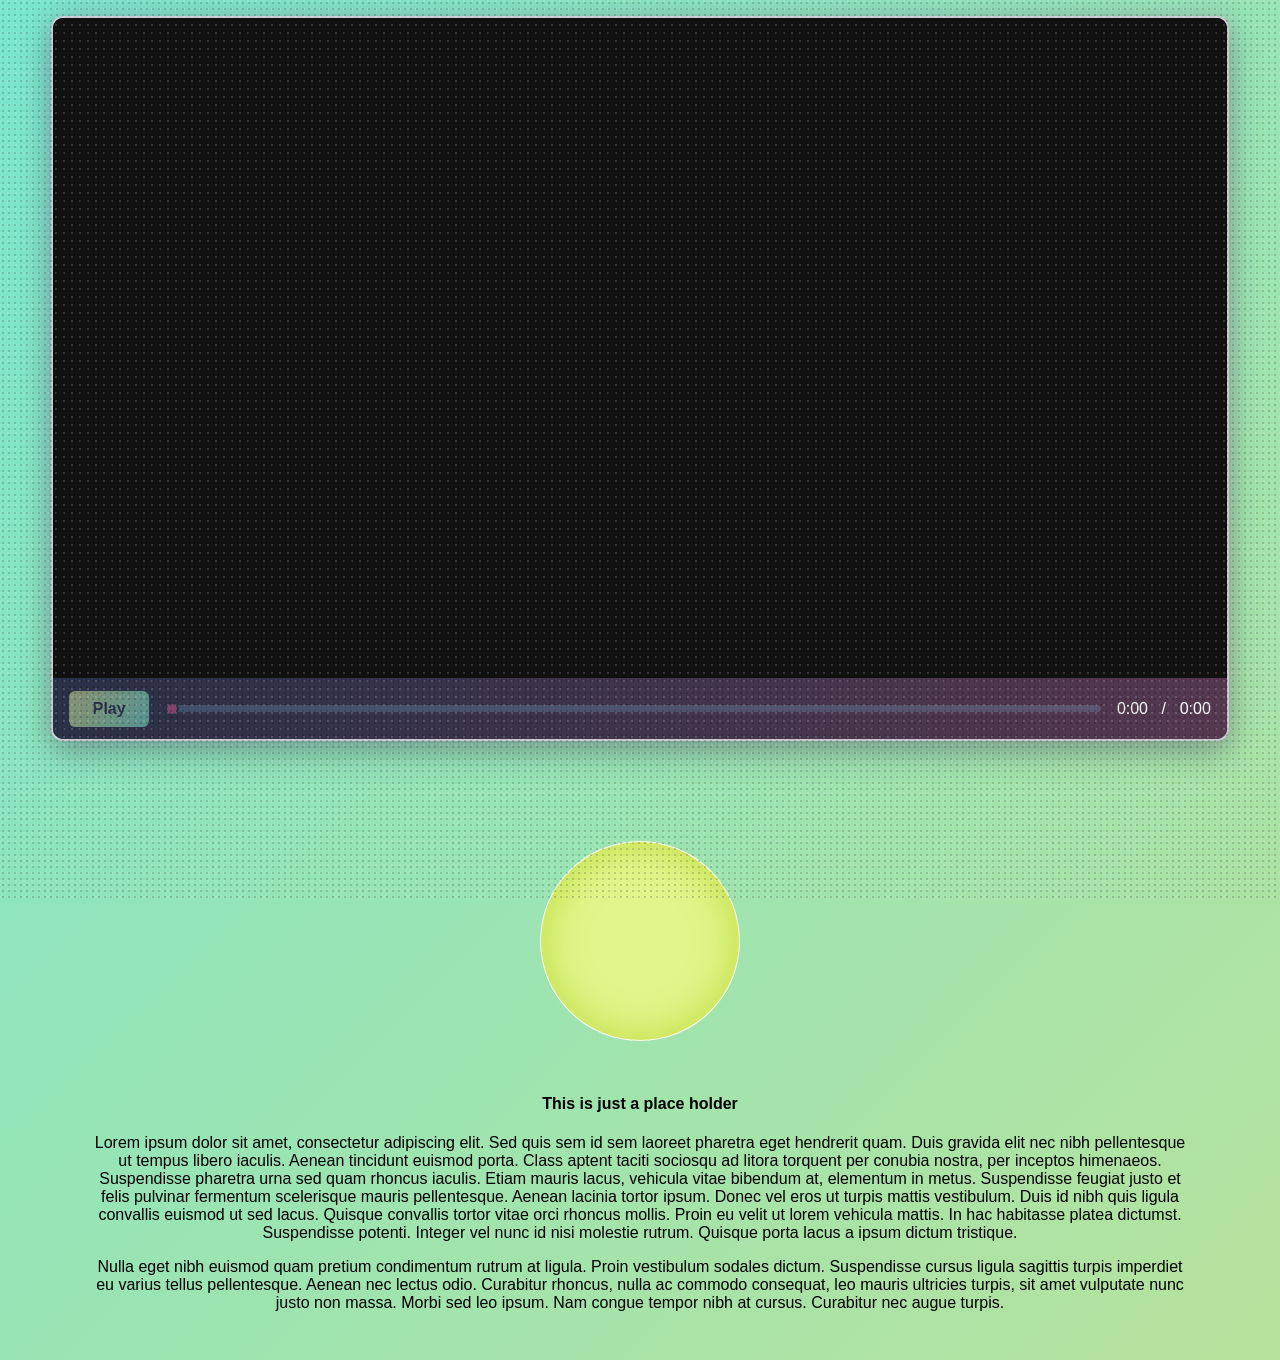
==== commit 20a2f6cd: "switching layout" ====
--- a/index.html
+++ b/index.html
@@ -1,13 +1,30 @@
 <!DOCTYPE html>
-<!-- Website template by freewebsitetemplates.com -->
+
 <html>
 <head>
 	<meta charset="UTF-8">
-	<title>Home - Bar Website Template</title>
+	<title> What is space?</title>
 	<link rel="stylesheet" href="style.css" type="text/css">
 	<script src="video-controls.js" defer></script>
 </head>
 <body>
+	<section class="video-section" aria-labelledby="video-heading">
+		<div class="video-player" data-video-player>
+			<video class="video-player__media" playsinline preload="metadata" aria-label="Featured video">
+				<source src="video.mp4" type="video/mp4">
+			</video>
+			<div class="video-controls" role="group" aria-label="Video controls">
+				<button class="video-play-button" type="button" aria-label="Play video" disabled>Play</button>
+				<label class="visually-hidden" for="video-seek">Seek through video</label>
+				<input class="video-seek" id="video-seek" type="range" min="0" max="0" step="0.1" value="0" aria-valuetext="0:00 of 0:00" disabled>
+				<time class="video-current-time">0:00</time>
+				<span aria-hidden="true">/</span>
+				<time class="video-duration">0:00</time>
+			</div>
+			<p class="video-status" role="status" aria-live="polite"></p>
+		</div>
+	</section>
+
 <div class="cat">
   <div class="cat-main">
       <div class="info"></div>
@@ -37,23 +54,6 @@
 				</div>
 		</div>
 	</div>
-	<section class="video-section" aria-labelledby="video-heading">
-		
-		<div class="video-player" data-video-player>
-			<video class="video-player__media" playsinline preload="metadata" aria-label="Featured video">
-				<source src="video.mp4" type="video/mp4">
-				
-			</video>
-			<div class="video-controls" role="group" aria-label="Video controls">
-				<button class="video-play-button" type="button" aria-label="Play video" disabled>Play</button>
-				<label class="visually-hidden" for="video-seek">Seek through video</label>
-				<input class="video-seek" id="video-seek" type="range" min="0" max="0" step="0.1" value="0" aria-valuetext="0:00 of 0:00" disabled>
-				<time class="video-current-time">0:00</time>
-				<span aria-hidden="true">/</span>
-				<time class="video-duration">0:00</time>
-			</div>
-			<p class="video-status" role="status" aria-live="polite"></p>
-		</div>
-	</section>
+
 </body>
 </html>
--- a/style.css
+++ b/style.css
@@ -116,7 +116,7 @@
 
 .video-section {
   width: min(92vw, 1200px);
-  margin: 0 auto 3rem;
+  margin: 1rem auto 3rem;
   text-align: center;
 }
 
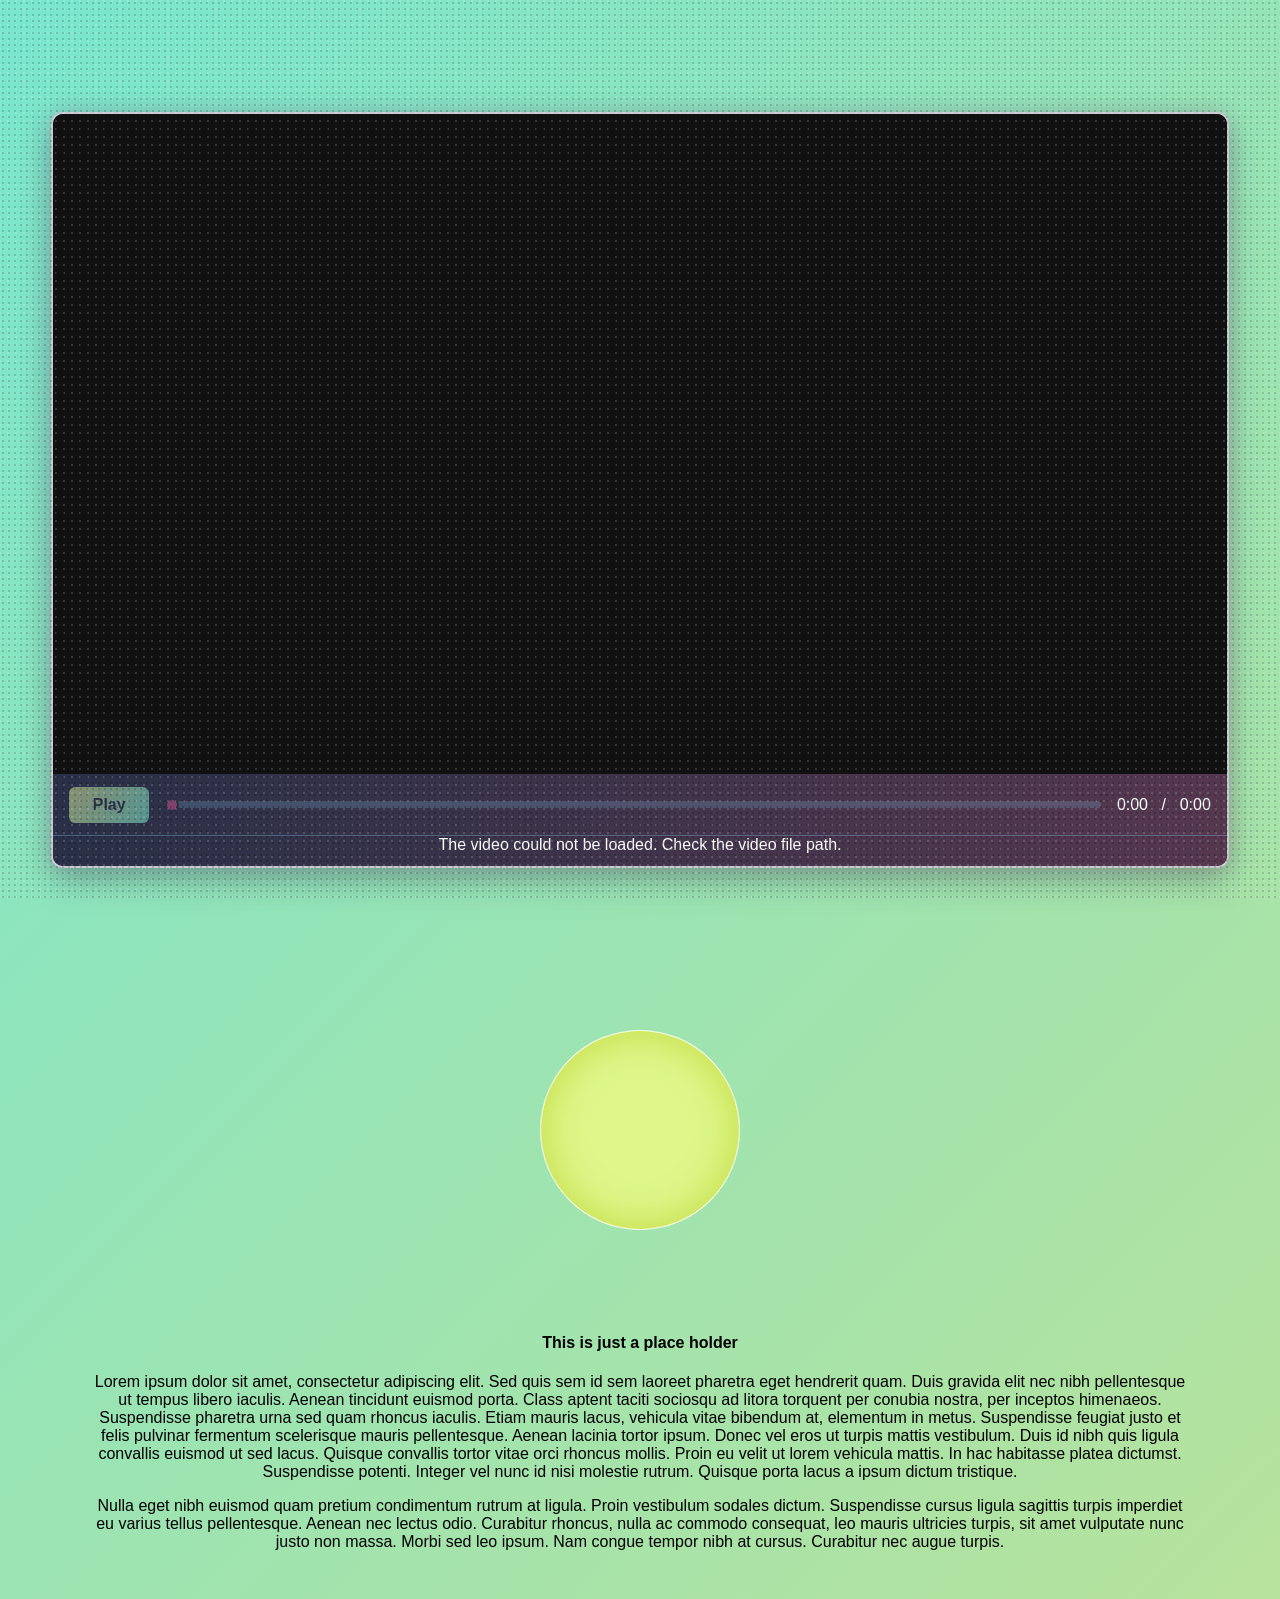
==== commit c7c3c447: "stuffff developing and stuff" ====
--- a/index.html
+++ b/index.html
@@ -11,7 +11,8 @@
 	<section class="video-section" aria-labelledby="video-heading">
 		<div class="video-player" data-video-player>
 			<video class="video-player__media" playsinline preload="metadata" aria-label="Featured video">
-				<source src="video.mp4" type="video/mp4">
+				<source data-playlist-src="Video1.mp4" type="video/mp4">
+				<source data-playlist-src="Video2.mp4" type="video/mp4">
 			</video>
 			<div class="video-controls" role="group" aria-label="Video controls">
 				<button class="video-play-button" type="button" aria-label="Play video" disabled>Play</button>
--- a/style.css
+++ b/style.css
@@ -116,7 +116,7 @@
 
 .video-section {
   width: min(92vw, 1200px);
-  margin: 1rem auto 3rem;
+  margin: 7rem auto 7rem;
   text-align: center;
 }
 
@@ -253,6 +253,7 @@
   width: 200px;
   height: 200px;
   margin: 100px auto 0 auto;
+  padding: 50px;
 }
 
 .cat-main {
